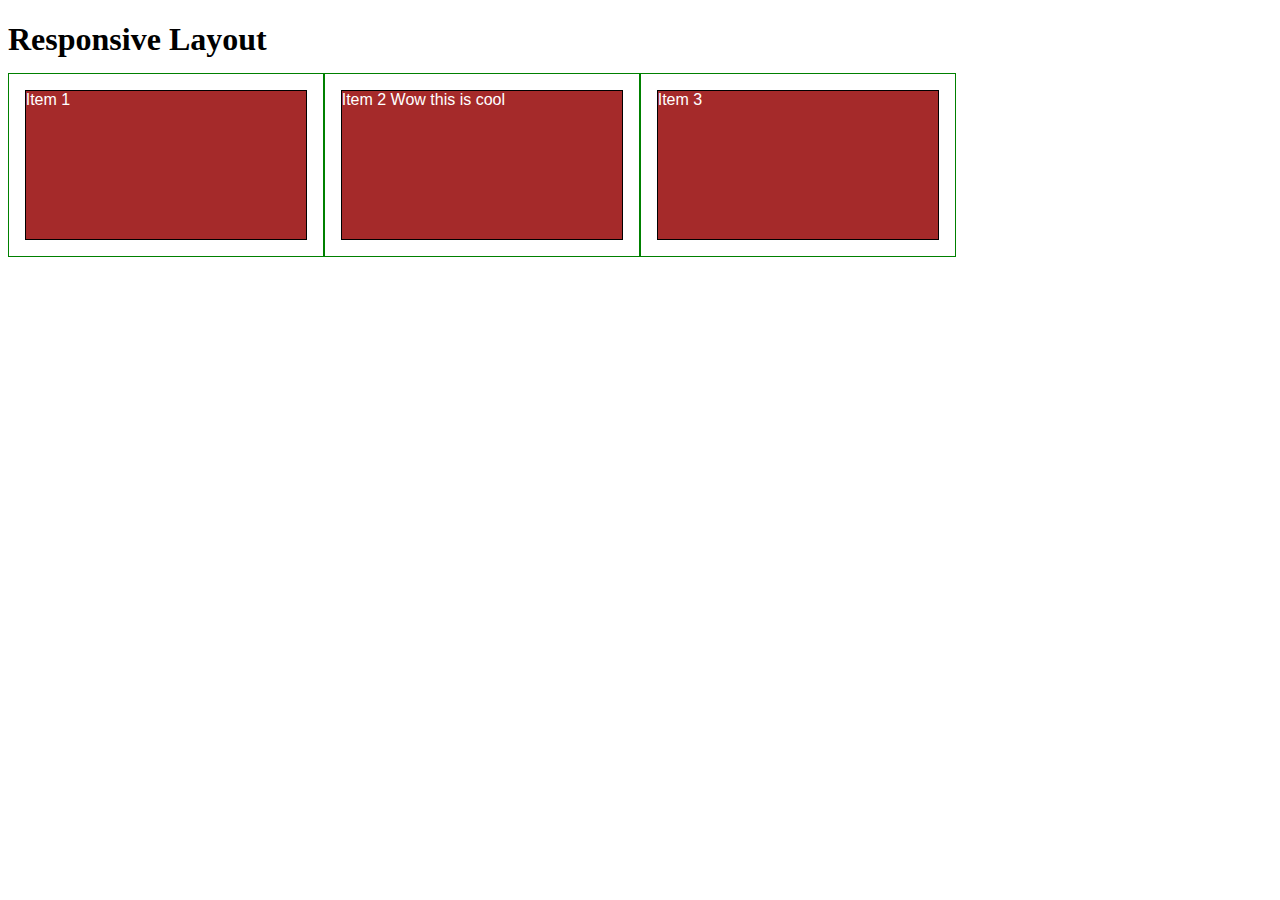
==== module2-solution/index.html @ 28cc3dff "Init version" ====
<!DOCTYPE html>
<html>
<head>
<meta charset="utf-8">
<meta name="viewport" content="width=device-width, initial-scale=1">

<title>Module 2 assignment</title>
<style>

/********** Base styles **********/
* {
  box-sizing: border-box;
}
h1 {
  margin-bottom: 15px;
}

p {
  border: 1px solid black;
  background-color: #A52A2A;
  width: 90%;
  height: 150px;
  margin-right: auto;
  margin-left: auto;
  font-family: Helvetica;
  color: white;
}

/* Simple Responsive Framework. */
.row {
  width: 100%;
}

/********** Large devices only **********/
@media (min-width: 1200px) {
  .col-lg-1, .col-lg-2, .col-lg-3, .col-lg-4, .col-lg-5, .col-lg-6, .col-lg-7, .col-lg-8, .col-lg-9, .col-lg-10, .col-lg-11, .col-lg-12 {
    float: left;
    border: 1px solid green;
  }
  .col-lg-1 {
    width: 8.33%;
  }
  .col-lg-2 {
    width: 16.66%;
  }
  .col-lg-3 {
    width: 25%;
  }
  .col-lg-4 {
    width: 33.33%;
  }
  .col-lg-5 {
    width: 41.66%;
  }
  .col-lg-6 {
    width: 50%;
  }
  .col-lg-7 {
    width: 58.33%;
  }
  .col-lg-8 {
    width: 66.66%;
  }
  .col-lg-9 {
    width: 74.99%;
  }
  .col-lg-10 {
    width: 83.33%;
  }
  .col-lg-11 {
    width: 91.66%;
  }
  .col-lg-12 {
    width: 100%;
  }
}

/********** Medium devices only **********/
@media (min-width: 950px) and (max-width: 1199px) {
  .col-md-1, .col-md-2, .col-md-3, .col-md-4, .col-md-5, .col-md-6, .col-md-7, .col-md-8, .col-md-9, .col-md-10, .col-md-11, .col-md-12 {
    float: left;
    border: 1px solid green;
  }
  .col-md-1 {
    width: 8.33%;
  }
  .col-md-2 {
    width: 16.66%;
  }
  .col-md-3 {
    width: 25%;
  }
  .col-md-4 {
    width: 33.33%;
  }
  .col-md-5 {
    width: 41.66%;
  }
  .col-md-6 {
    width: 50%;
  }
  .col-md-7 {
    width: 58.33%;
  }
  .col-md-8 {
    width: 66.66%;
  }
  .col-md-9 {
    width: 74.99%;
  }
  .col-md-10 {
    width: 83.33%;
  }
  .col-md-11 {
    width: 91.66%;
  }
  .col-md-12 {
    width: 100%;
  }
}

</style>
</head>
<body>
<h1>Responsive Layout</h1>

<div class="row">
  <div class="col-lg-3 col-md-6"><p>Item 1</p></div>
  <div class="col-lg-3 col-md-6"><p>Item 2 Wow this is cool</p></div>
  <div class="col-lg-3 col-md-6"><p>Item 3</p></div>
</div>

</body>
</html>
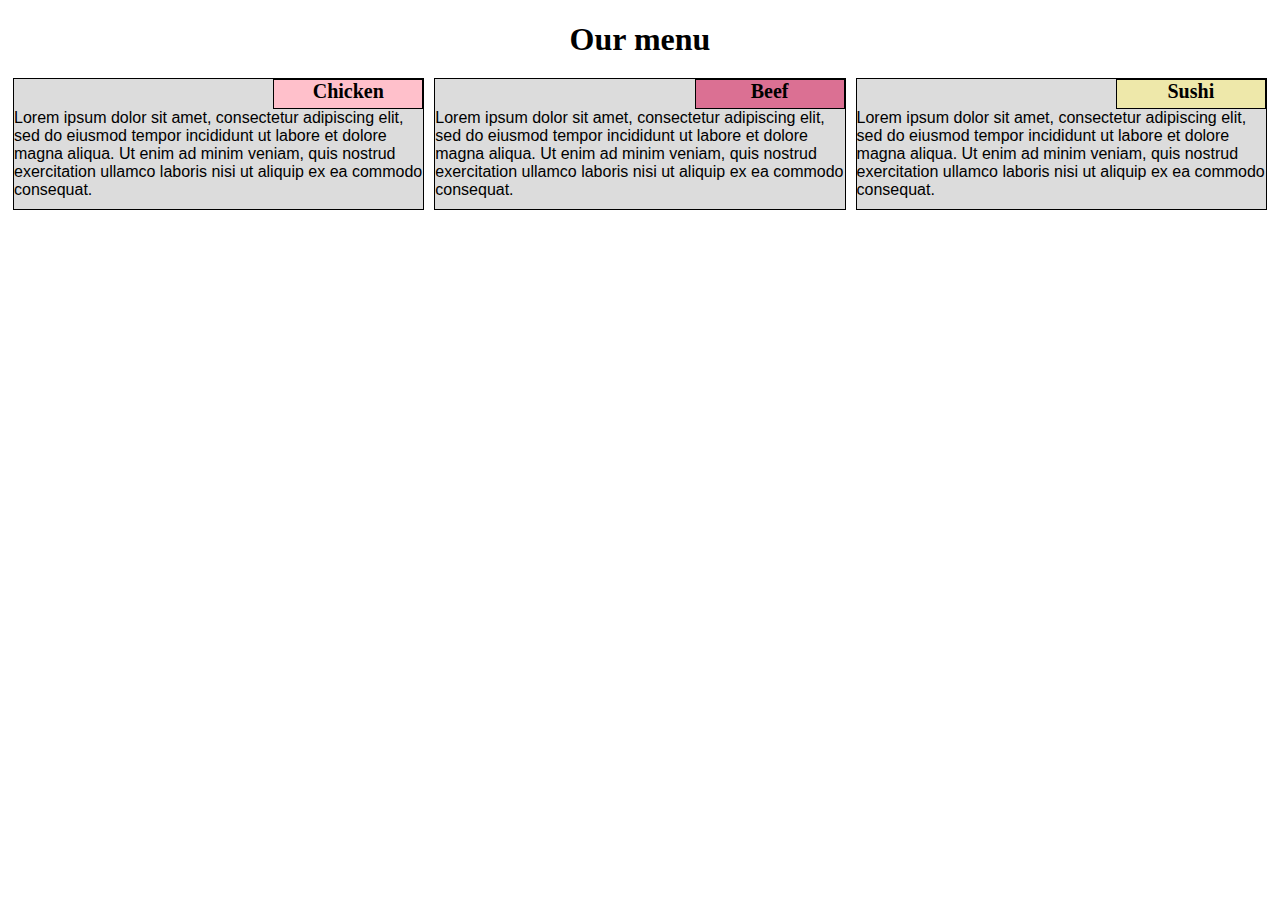
==== commit f06de2ef: "For assignment" ====
--- a/module2-solution/index.html
+++ b/module2-solution/index.html
@@ -1,134 +1,58 @@
 <!DOCTYPE html>
 <html>
+
 <head>
-<meta charset="utf-8">
-<meta name="viewport" content="width=device-width, initial-scale=1">
+    <meta charset="utf-8">
+    <meta name="viewport" content="width=device-width, initial-scale=1">
+    <link rel="stylesheet" href="css/style.css">
+    <title>Assignment Solution for Module 2</title>
 
-<title>Module 2 assignment</title>
-<style>
+</head>
 
-/********** Base styles **********/
-* {
-  box-sizing: border-box;
-}
-h1 {
-  margin-bottom: 15px;
-}
+<body>
+    <h1>Our menu</h1>
 
-p {
-  border: 1px solid black;
-  background-color: #A52A2A;
-  width: 90%;
-  height: 150px;
-  margin-right: auto;
-  margin-left: auto;
-  font-family: Helvetica;
-  color: white;
-}
 
-/* Simple Responsive Framework. */
-.row {
-  width: 100%;
-}
+    <div class="col-lg-4 col-md-6 col-sm-12">
+        <div class="box">
+            <div class="div_hdr" id="div_hdr1">
+                Chicken
+            </div>
+            <div class="div_text" >
+                Lorem ipsum dolor sit amet, consectetur adipiscing elit, 
+                sed do eiusmod tempor incididunt ut labore et dolore magna aliqua. 
+                Ut enim ad minim veniam, quis nostrud exercitation ullamco laboris nisi ut aliquip 
+                ex ea commodo consequat. 
+            </div>
+        </div>
 
-/********** Large devices only **********/
-@media (min-width: 1200px) {
-  .col-lg-1, .col-lg-2, .col-lg-3, .col-lg-4, .col-lg-5, .col-lg-6, .col-lg-7, .col-lg-8, .col-lg-9, .col-lg-10, .col-lg-11, .col-lg-12 {
-    float: left;
-    border: 1px solid green;
-  }
-  .col-lg-1 {
-    width: 8.33%;
-  }
-  .col-lg-2 {
-    width: 16.66%;
-  }
-  .col-lg-3 {
-    width: 25%;
-  }
-  .col-lg-4 {
-    width: 33.33%;
-  }
-  .col-lg-5 {
-    width: 41.66%;
-  }
-  .col-lg-6 {
-    width: 50%;
-  }
-  .col-lg-7 {
-    width: 58.33%;
-  }
-  .col-lg-8 {
-    width: 66.66%;
-  }
-  .col-lg-9 {
-    width: 74.99%;
-  }
-  .col-lg-10 {
-    width: 83.33%;
-  }
-  .col-lg-11 {
-    width: 91.66%;
-  }
-  .col-lg-12 {
-    width: 100%;
-  }
-}
+    </div>
+    <div class="col-lg-4 col-md-6  col-sm-12">
+        <div class="box">
+            <div class="div_hdr" id="div_hdr2">
+                Beef
+            </div>
+            <div class="div_text">
+                Lorem ipsum dolor sit amet, consectetur adipiscing elit, 
+                sed do eiusmod tempor incididunt ut labore et dolore magna aliqua. 
+                Ut enim ad minim veniam, quis nostrud exercitation ullamco laboris nisi ut aliquip 
+                ex ea commodo consequat.
+            </div>
+        </div>
+    </div>
+    <div class="col-lg-4 col-md-12  col-sm-12 ">
+        <div class="box">
+            <div class="div_hdr" id="div_hdr3">
+               Sushi
+            </div>
+            <div class="div_text">
+                Lorem ipsum dolor sit amet, consectetur adipiscing elit, 
+                sed do eiusmod tempor incididunt ut labore et dolore magna aliqua. 
+                Ut enim ad minim veniam, quis nostrud exercitation ullamco laboris nisi ut aliquip 
+                ex ea commodo consequat. 
+            </div>
+        </div>
+    </div>
+</body>
 
-/********** Medium devices only **********/
-@media (min-width: 950px) and (max-width: 1199px) {
-  .col-md-1, .col-md-2, .col-md-3, .col-md-4, .col-md-5, .col-md-6, .col-md-7, .col-md-8, .col-md-9, .col-md-10, .col-md-11, .col-md-12 {
-    float: left;
-    border: 1px solid green;
-  }
-  .col-md-1 {
-    width: 8.33%;
-  }
-  .col-md-2 {
-    width: 16.66%;
-  }
-  .col-md-3 {
-    width: 25%;
-  }
-  .col-md-4 {
-    width: 33.33%;
-  }
-  .col-md-5 {
-    width: 41.66%;
-  }
-  .col-md-6 {
-    width: 50%;
-  }
-  .col-md-7 {
-    width: 58.33%;
-  }
-  .col-md-8 {
-    width: 66.66%;
-  }
-  .col-md-9 {
-    width: 74.99%;
-  }
-  .col-md-10 {
-    width: 83.33%;
-  }
-  .col-md-11 {
-    width: 91.66%;
-  }
-  .col-md-12 {
-    width: 100%;
-  }
-}
-
-</style>
-</head>
-<body>
-<h1>Responsive Layout</h1>
-
-<div class="row">
-  <div class="col-lg-3 col-md-6"><p>Item 1</p></div>
-  <div class="col-lg-3 col-md-6"><p>Item 2 Wow this is cool</p></div>
-  <div class="col-lg-3 col-md-6"><p>Item 3</p></div>
-</div>
-
-</body>
-</html>
+</html>--- a/module2-solution/css/style.css
+++ b/module2-solution/css/style.css
@@ -0,0 +1,250 @@
+/********** Base styles **********/
+* {
+    box-sizing: border-box;
+}
+
+h1 {
+    margin-bottom: 15px;
+    font-size: 1.75;
+    text-align: center;
+}
+
+.div_text {
+    background-color: gainsboro;
+    font-family: Helvetica;
+    color: black;
+    clear: both;
+    overflow: hidden;
+    height: 100px;
+}
+
+.div_hdr {
+    float: right;
+    height: 30px;
+    position: relative;
+    background-color: pink;
+    border: 1px solid black;
+    font-size: 1.25em;
+    width: 150px;
+    text-align: center;
+    font-weight: bold;
+}
+
+.box {
+    background-color: gainsboro;
+    border: 1px solid black;
+    margin: 5px;
+}
+
+#div_hdr1 {
+    background-color: pink;
+}
+
+#div_hdr2 {
+    background-color: palevioletred;
+}
+
+#div_hdr3 {
+    background-color: palegoldenrod;
+}
+
+/********** Large devices only **********/
+@media (min-width: 992px) {
+
+    .col-lg-1,
+    .col-lg-2,
+    .col-lg-3,
+    .col-lg-4,
+    .col-lg-5,
+    .col-lg-6,
+    .col-lg-7,
+    .col-lg-8,
+    .col-lg-9,
+    .col-lg-10,
+    .col-lg-11,
+    .col-lg-12 {
+        float: left;
+    }
+
+    .col-lg-1 {
+        width: 8.33%;
+    }
+
+    .col-lg-2 {
+        width: 16.66%;
+    }
+
+    .col-lg-3 {
+        width: 25%;
+    }
+
+    .col-lg-4 {
+        width: 33.33%;
+    }
+
+    .col-lg-5 {
+        width: 41.66%;
+    }
+
+    .col-lg-6 {
+        width: 50%;
+    }
+
+    .col-lg-7 {
+        width: 58.33%;
+    }
+
+    .col-lg-8 {
+        width: 66.66%;
+    }
+
+    .col-lg-9 {
+        width: 74.99%;
+    }
+
+    .col-lg-10 {
+        width: 83.33%;
+    }
+
+    .col-lg-11 {
+        width: 91.66%;
+    }
+
+    .col-lg-12 {
+        width: 100%;
+    }
+}
+
+/********** Medium devices only **********/
+@media (min-width: 768px) and (max-width: 991px) {
+
+    .col-md-1,
+    .col-md-2,
+    .col-md-3,
+    .col-md-4,
+    .col-md-5,
+    .col-md-6,
+    .col-md-7,
+    .col-md-8,
+    .col-md-9,
+    .col-md-10,
+    .col-md-11,
+    .col-md-12 {
+        float: left;
+    }
+
+    .col-md-1 {
+        width: 8.33%;
+    }
+
+    .col-md-2 {
+        width: 16.66%;
+    }
+
+    .col-md-3 {
+        width: 25%;
+    }
+
+    .col-md-4 {
+        width: 33.33%;
+    }
+
+    .col-md-5 {
+        width: 41.66%;
+    }
+
+    .col-md-6 {
+        width: 50%;
+    }
+
+    .col-md-7 {
+        width: 58.33%;
+    }
+
+    .col-md-8 {
+        width: 66.66%;
+    }
+
+    .col-md-9 {
+        width: 74.99%;
+    }
+
+    .col-md-10 {
+        width: 83.33%;
+    }
+
+    .col-md-11 {
+        width: 91.66%;
+    }
+
+    .col-md-12 {
+        width: 100%;
+    }
+}
+
+/********** Small devices only **********/
+@media (max-width: 767px) {
+
+    .col-sm-1,
+    .col-sm-2,
+    .col-sm-3,
+    .col-sm-4,
+    .col-sm-5,
+    .col-sm-6,
+    .col-sm-7,
+    .col-sm-8,
+    .col-sm-9,
+    .col-sm-10,
+    .col-sm-11,
+    .col-sm-12 {
+        float: left;
+    }
+
+    .col-sm-1 {
+        width: 8.33%;
+    }
+
+    .col-sm-2 {
+        width: 16.66%;
+    }
+
+    .col-sm-3 {
+        width: 25%;
+    }
+
+    .col-sm-4 {
+        width: 33.33%;
+    }
+
+    .col-sm-5 {
+        width: 41.66%;
+    }
+
+    .col-sm-6 {
+        width: 50%;
+    }
+
+    .col-sm-7 {
+        width: 58.33%;
+    }
+
+    .col-sm-8 {
+        width: 66.66%;
+    }
+
+    .col-sm-9 {
+        width: 74.99%;
+    }
+
+    .col-sm-10 {
+        width: 83.33%;
+    }
+
+    .col-sm-11 {
+        width: 91.66%;
+    }
+
+    .col-sm-12 {
+        width: 100%;
+    }
+}